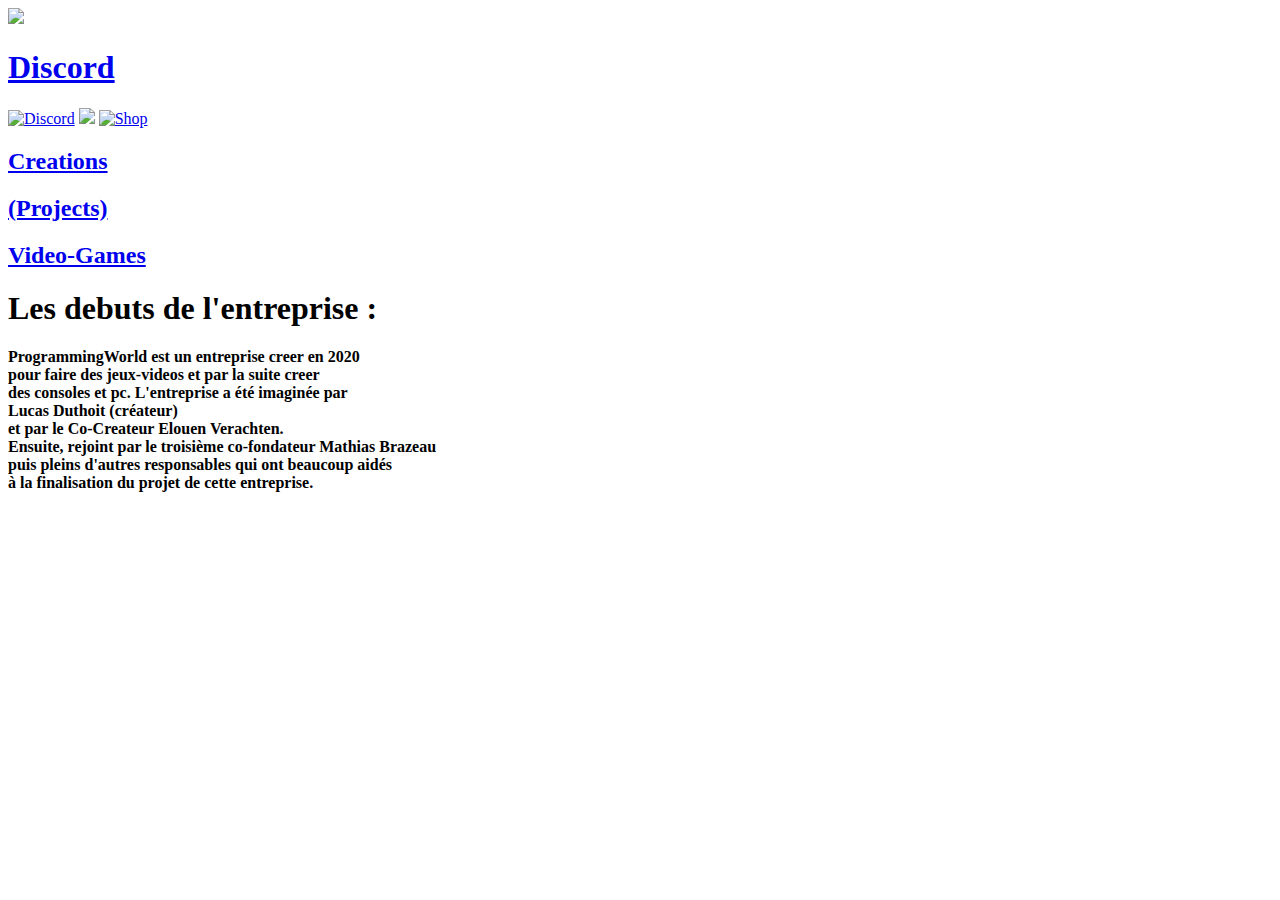
==== html_files/aboutus.htm @ dc0c93f6 "webside deployment" ====
<!DOCTYPE html>
<html>
<head>
    <meta charset="UTF-8">
    <title>TechN'Code | About Us</title>
    <link rel="stylesheet" href="style.css">  
      <link rel="icon" href="/favicon.ico" /><link rel="shortcut icon" type="image/x-icon" href="techncode_favicon.png" ></link>
</head>
<body>
<header>
<div class=contenu_header>
      <a href="index.html" title="Home" id="element_header_1">
     <img src="bannersitetechncode.png" id="TechNCode"></a>
    
            
         <a href="https://discord.gg/x69SDAN" target="_blank" title="Discord" id="element_2_header"><h1>Discord</h1></a>
         <a href="https://discord.gg/x69SDAN" target="_blank"><img src="discord.png" title ="Discord" alt="Discord" id="discordimg"></a>
              <a href= "search.html" title="Search" id="element_header_3"><img src="loupe(2).ico" id="serachbaba"></a>
              <a href="shop.html"><img src="shopping-basket-add.ico" title="Shop" id="shooping-card"></a> 
              <!<a href="account.html"><!<p id="join" title="Create account"><!Join</p><!</a>                 
   
           <! --  <div id="searchbar"> 
           <! --       <h3><! -- What would you like to search?</h3> 
           <! --       <form action="" class="formulaire">
           <! --       <input class="champ" type="text" value=""/>
           <! --       <input class="bouton" type="button" value=" " />
           <! --       </form>
           <! --      </div> 
   
    
</div>
</header>
<nav>
<div class="contenu_nav">
   
     
        <div id="element_nav_1"><a href="creation.html" title="Creations"><h2>Creations</h2></a></div>
     
          <div id="element_nav_2"><a href="project.html" title="Projects"><h2>(Projects)</h2></a></div>
       
          <div id="element_nav_3"><li><a href="videogames.html" title="Vieo-Games"><h2>Video-Games</h2></a></div>
         <! --  <div id="element_nav_4"><! --<li><! --<a href="aboutus.htm" title="About-Us"><! --<h2><! --About Us<! --</h2><! --</a><! --</div>
    
</div>

</nav>

<section>
    <article>
      <div id="aboutus"><p><h1> Les debuts de l'entreprise : </h1></p></div>
      <p id=aboutus1> <strong>ProgrammingWorld est un entreprise creer en 2020 <br />  pour faire des jeux-videos et par la suite creer <br />des consoles et pc. 
       L'entreprise a été imaginée par<br /> Lucas Duthoit (créateur) <br />et par le Co-Createur Elouen Verachten.<br />
       Ensuite, rejoint par le troisième co-fondateur Mathias Brazeau <br />
       puis pleins d'autres responsables qui ont beaucoup aidés <br /> 
       à la finalisation du projet de cette entreprise.</strong>
       </p>
     <!  <div id=aboutus2><h1> <! L'Équipe : </h1> <! </div>
     <!  <div id=aboutus3> <! <h1>  <! </h1>
       
       </div>
       
    
    
    

      </div>
    </article>
</section>



</body>
</html>
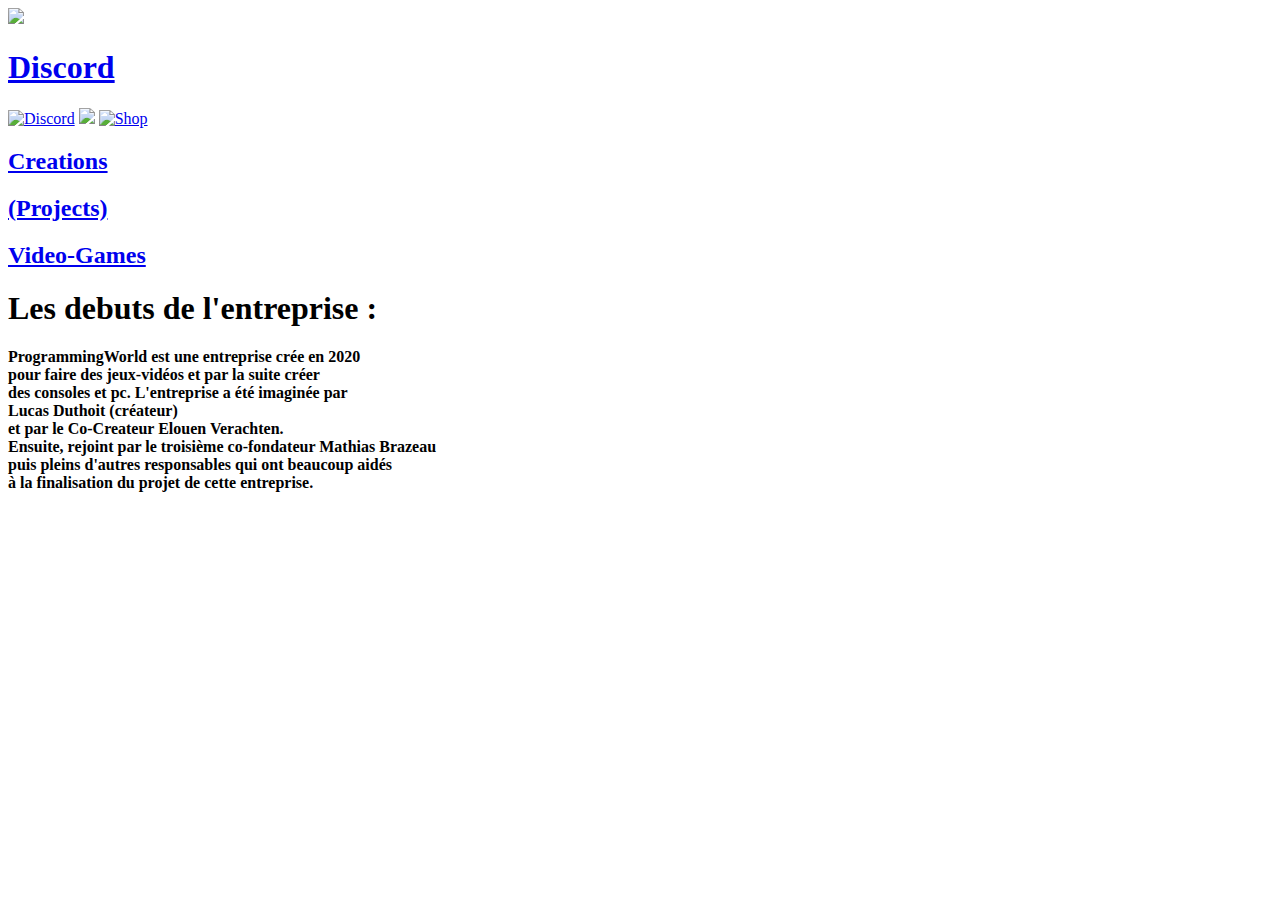
==== commit 9affc468: "HTML files modification" ====
--- a/html_files/aboutus.htm
+++ b/html_files/aboutus.htm
@@ -4,19 +4,19 @@
     <meta charset="UTF-8">
     <title>TechN'Code | About Us</title>
     <link rel="stylesheet" href="style.css">  
-      <link rel="icon" href="/favicon.ico" /><link rel="shortcut icon" type="image/x-icon" href="techncode_favicon.png" ></link>
+      <link rel="icon" href="img/favicon.ico" /><link rel="shortcut icon" type="image/x-icon" href="img/techncode_favicon.png" ></link>
 </head>
 <body>
 <header>
 <div class=contenu_header>
-      <a href="index.html" title="Home" id="element_header_1">
-     <img src="bannersitetechncode.png" id="TechNCode"></a>
+      <a href="html_files/index.html" title="Home" id="element_header_1">
+     <img src="img/bannersitetechncode.png" id="TechNCode"></a>
     
             
          <a href="https://discord.gg/x69SDAN" target="_blank" title="Discord" id="element_2_header"><h1>Discord</h1></a>
-         <a href="https://discord.gg/x69SDAN" target="_blank"><img src="discord.png" title ="Discord" alt="Discord" id="discordimg"></a>
-              <a href= "search.html" title="Search" id="element_header_3"><img src="loupe(2).ico" id="serachbaba"></a>
-              <a href="shop.html"><img src="shopping-basket-add.ico" title="Shop" id="shooping-card"></a> 
+         <a href="https://discord.gg/x69SDAN" target="_blank"><img src="img/discord.png" title ="Discord" alt="Discord" id="discordimg"></a>
+              <a href= "html_files/search.html" title="Search" id="element_header_3"><img src="img/loupe(2).ico" id="serachbaba"></a>
+              <a href="html_files/shop.html"><img src="img/shopping-basket-add.ico" title="Shop" id="shooping-card"></a> 
               <!<a href="account.html"><!<p id="join" title="Create account"><!Join</p><!</a>                 
    
            <! --  <div id="searchbar"> 
@@ -34,11 +34,11 @@
 <div class="contenu_nav">
    
      
-        <div id="element_nav_1"><a href="creation.html" title="Creations"><h2>Creations</h2></a></div>
+        <div id="element_nav_1"><a href="html_files/creation.html" title="Creations"><h2>Creations</h2></a></div>
      
-          <div id="element_nav_2"><a href="project.html" title="Projects"><h2>(Projects)</h2></a></div>
+          <div id="element_nav_2"><a href="html_files/project.html" title="Projects"><h2>(Projects)</h2></a></div>
        
-          <div id="element_nav_3"><li><a href="videogames.html" title="Vieo-Games"><h2>Video-Games</h2></a></div>
+          <div id="element_nav_3"><li><a href="html_files/videogames.html" title="Vieo-Games"><h2>Video-Games</h2></a></div>
          <! --  <div id="element_nav_4"><! --<li><! --<a href="aboutus.htm" title="About-Us"><! --<h2><! --About Us<! --</h2><! --</a><! --</div>
     
 </div>
@@ -48,7 +48,7 @@
 <section>
     <article>
       <div id="aboutus"><p><h1> Les debuts de l'entreprise : </h1></p></div>
-      <p id=aboutus1> <strong>ProgrammingWorld est un entreprise creer en 2020 <br />  pour faire des jeux-videos et par la suite creer <br />des consoles et pc. 
+      <p id=aboutus1> <strong>ProgrammingWorld est une entreprise crée en 2020 <br />  pour faire des jeux-vidéos et par la suite créer <br />des consoles et pc. 
        L'entreprise a été imaginée par<br /> Lucas Duthoit (créateur) <br />et par le Co-Createur Elouen Verachten.<br />
        Ensuite, rejoint par le troisième co-fondateur Mathias Brazeau <br />
        puis pleins d'autres responsables qui ont beaucoup aidés <br /> 
